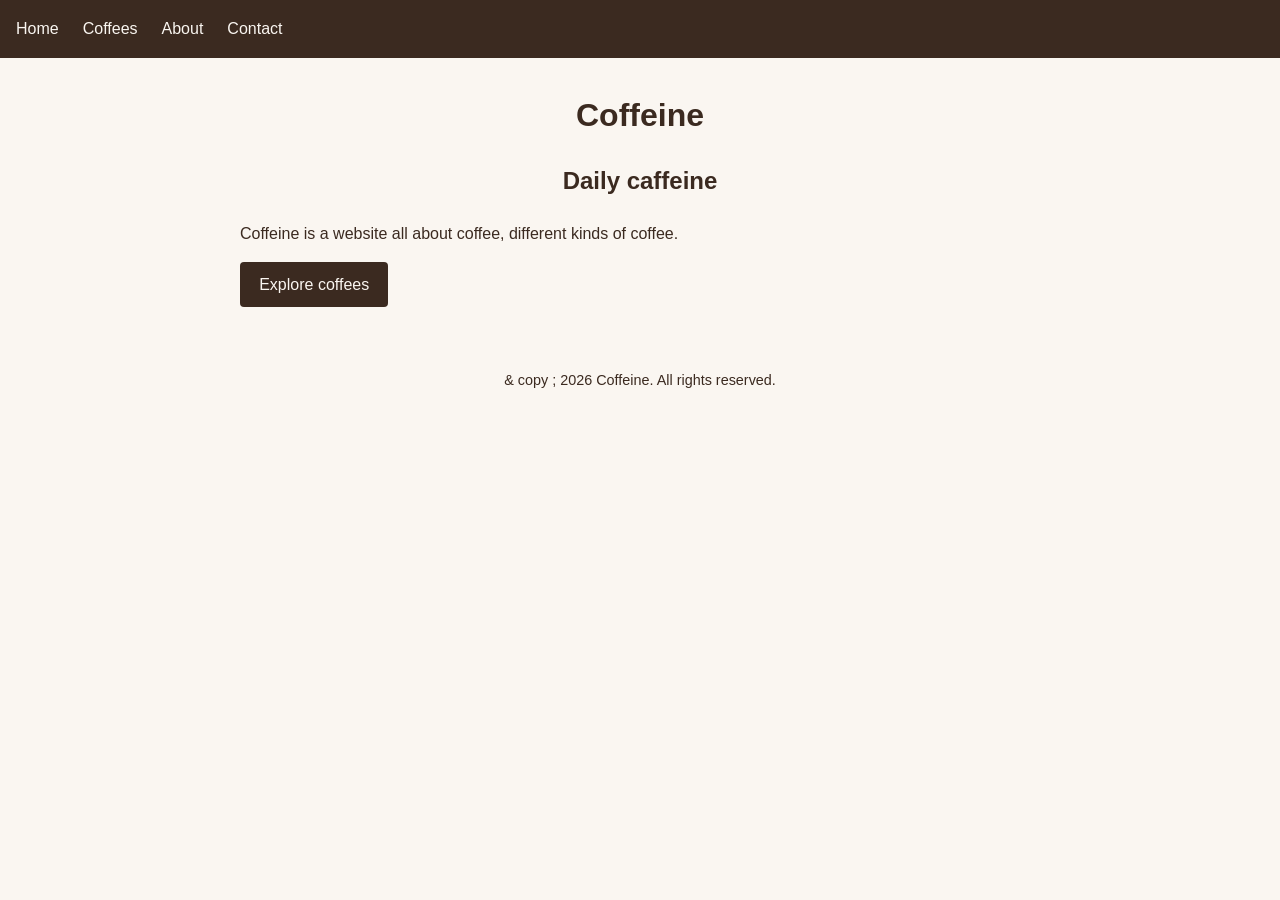
==== index.html @ 600f2fec "Add css/style.css with design tokens and base colours" ====
<!DOCTYPE html>
<html lang="en">
<head>
    <meta charset="UTF-8">
    <meta name="viewport" content="width=device-width, initial-scale=1.0">
    <title>Coffeine | Daily caffeine</title>
    <link rel="stylesheet" href="css/style.css">
</head>
<body>
    <nav class="navbar">
        <ul>
            <li><a href="index.html">Home</a></li>
            <li><a href="coffees.html">Coffees</a></li>
            <li><a href="about.html">About</a></li>
            <li><a href="contact.html">Contact</a></li>
        </ul>
    </nav>

    <main>
        <h1>Coffeine</h1>
        <h2>Daily caffeine</h2>
        <p>Coffeine is a website all about coffee, different kinds of coffee.</p>
        <p><a class="button" href="coffees.html">Explore coffees</a></p>
    </main>

    <footer>
        <p> & copy ; 2026 Coffeine. All rights reserved.</p>
    </footer>
</body>
</html>
---- css/style.css ----
body {
    font-family: Arial, sans-serif;
    color: #3b2a20;
    background: #faf6f1;
    margin: 0;
    line-height: 1.6;
}

.navbar ul {
    list-style: none;
    margin: 0;
    padding: 1rem;
    display: flex;
    gap: 1.5rem;
    background: #3b2a20;
}

.navbar a {
    color: #faf6f1;
    text-decoration: none;
}

.navbar a:hover {
    text-decoration: underline;
}

main {
    max-width: 800px;
    margin: 2rem auto;
    padding: 0 1rem;
}

h1, h2 {
    text-align: center;
}

.button {
    display: inline-block;
    background: #3b2a20;
    color: #faf6f1;
    padding: 0.6rem 1.2rem;
    border-radius: 4px;
    text-decoration: none;
}

.button:hover {
    background: #6f4e37;
}

.coffee-grid {
    display: grid;
    grid-template-columns: repeat(auto-fit, minmax(200px, 1fr));
    gap: 1rem;
}

.coffee-card {
    background: #ffffff;
    border: 1px solid #d9cfc4;
    border-radius: 8px;
    padding: 1rem;
}

.coffee-card h3 {
    margin-top: 0;
}

table {
    border-collapse: collapse;
    width: 100%;
}

th, td {
    border: 1px solid #d9cfc4;
    padding: 0.5rem;
    text-align: left;
}

th {
    background: #3b2a20;
    color: #faf6f1;
}

form {
    display: flex;
    flex-direction: column;
    gap: 0.5rem;
}

input, textarea {
    padding: 0.5rem;
    border: 1px solid #d9cfc4;
    border-radius: 4px;
    font-family: inherit;
}

textarea {
    height: 120px;
}

input[type="submit"] {
    align-self: flex-start;
    background: #3b2a20;
    color: #faf6f1;
    border: none;
    padding: 0.6rem 1.2rem;
    cursor: pointer;
}

input[type="submit"]:hover {
    background: #6f4e37;
}

footer {
    text-align: center;
    padding: 1rem;
    font-size: 0.9rem;
}
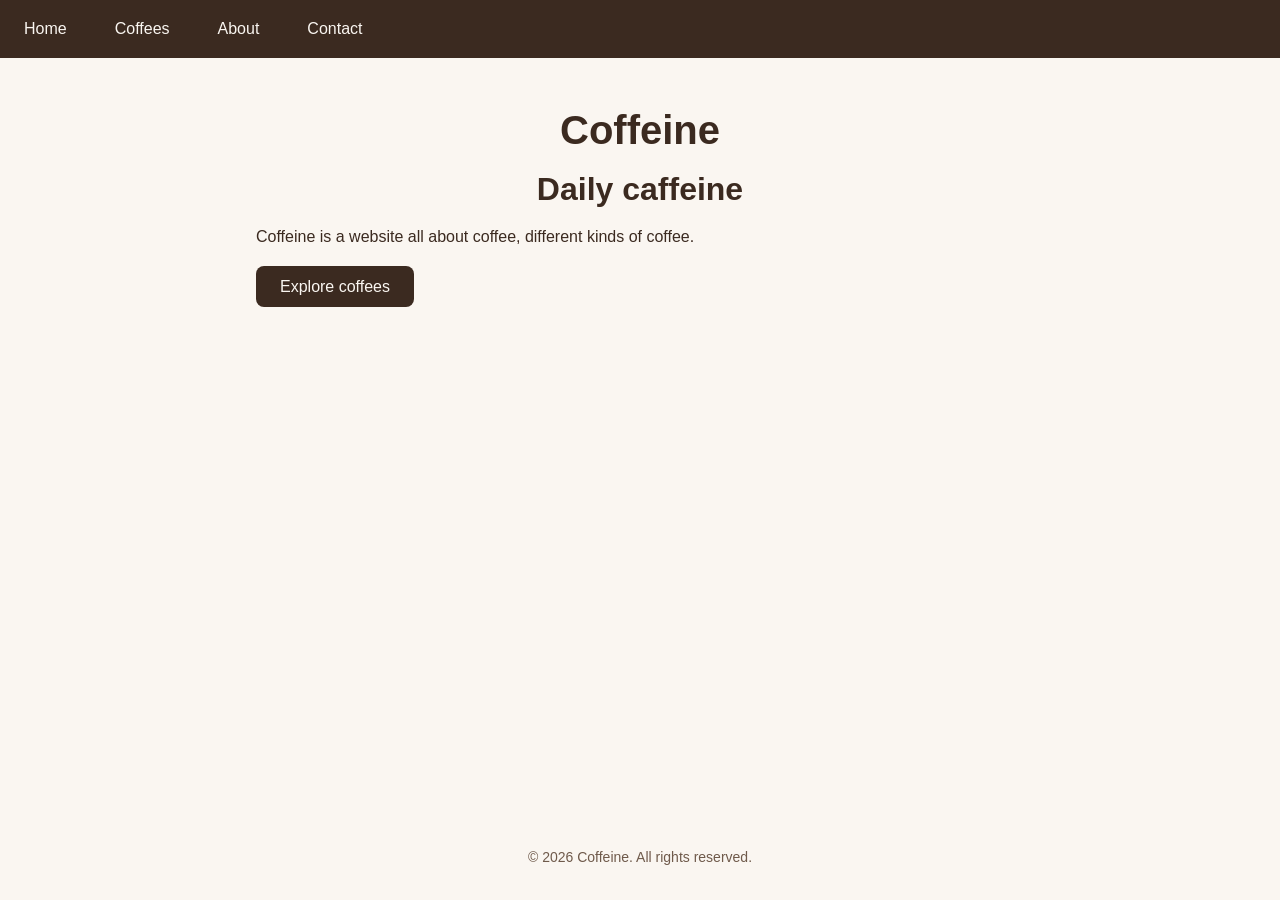
==== commit 7cd03130: "First commit" ====
--- a/index.html
+++ b/index.html
@@ -24,7 +24,7 @@
     </main>
 
     <footer>
-        <p> & copy ; 2026 Coffeine. All rights reserved.</p>
+        <p>&copy; 2026 Coffeine. All rights reserved.</p>
     </footer>
 </body>
 </html>
--- a/css/style.css
+++ b/css/style.css
@@ -1,117 +1,237 @@
+:root {
+    --color-bg: #faf6f1;
+    --color-surface: #ffffff;
+    --color-text: #3b2a20;
+    --color-muted: #6f5a4b;
+    --color-primary: #3b2a20;
+    --color-primary-hover: #6f4e37;
+    --color-on-primary: #faf6f1;
+    --color-border: #d9cfc4;
+    --color-focus: #c8742c;
+
+    --space-1: 0.25rem;
+    --space-2: 0.5rem;
+    --space-3: 1rem;
+    --space-4: 1.5rem;
+    --space-5: 2rem;
+    --space-6: 3rem;
+
+    --font-body: Arial, Helvetica, sans-serif;
+    --text-sm: 0.875rem;
+    --text-base: 1rem;
+    --text-lg: 1.25rem;
+    --text-xl: 1.5rem;
+    --text-2xl: 2rem;
+    --text-3xl: 2.5rem;
+    --leading-body: 1.6;
+    --leading-heading: 1.2;
+
+    --radius: 8px;
+    --transition: 0.2s ease;
+}
+
+*,
+*::before,
+*::after {
+    box-sizing: border-box;
+}
+
 body {
-    font-family: Arial, sans-serif;
-    color: #3b2a20;
-    background: #faf6f1;
+    display: flex;
+    flex-direction: column;
+    min-height: 100vh;
     margin: 0;
-    line-height: 1.6;
+    background: var(--color-bg);
+    color: var(--color-text);
+    font-family: var(--font-body);
+    font-size: var(--text-base);
+    line-height: var(--leading-body);
+}
+
+h1,
+h2,
+h3 {
+    margin: 0 0 var(--space-3);
+    line-height: var(--leading-heading);
+}
+
+h1 {
+    font-size: var(--text-3xl);
+    text-align: center;
+}
+
+h2 {
+    font-size: var(--text-2xl);
+    text-align: center;
+}
+
+h3 {
+    font-size: var(--text-xl);
+}
+
+p {
+    margin: 0 0 var(--space-3);
+}
+
+ul {
+    margin: 0 0 var(--space-3);
+    padding-left: var(--space-4);
+}
+
+main {
+    flex: 1;
+    width: 100%;
+    max-width: 50rem;
+    margin: var(--space-5) auto;
+    padding: 0 var(--space-3);
+}
+
+footer {
+    padding: var(--space-3);
+    text-align: center;
+    font-size: var(--text-sm);
+    color: var(--color-muted);
 }
 
 .navbar ul {
+    display: flex;
+    flex-direction: column;
+    margin: 0;
+    padding: 0;
     list-style: none;
-    margin: 0;
-    padding: 1rem;
-    display: flex;
-    gap: 1.5rem;
-    background: #3b2a20;
+    background: var(--color-primary);
 }
 
 .navbar a {
-    color: #faf6f1;
+    display: block;
+    padding: var(--space-3) var(--space-4);
+    color: var(--color-on-primary);
     text-decoration: none;
+    transition: background-color var(--transition), color var(--transition);
 }
 
 .navbar a:hover {
+    background: var(--color-primary-hover);
     text-decoration: underline;
 }
 
-main {
-    max-width: 800px;
-    margin: 2rem auto;
-    padding: 0 1rem;
-}
-
-h1, h2 {
-    text-align: center;
+.navbar a:focus {
+    background: var(--color-primary-hover);
+    outline: 3px solid var(--color-focus);
+    outline-offset: -3px;
 }
 
 .button {
     display: inline-block;
-    background: #3b2a20;
-    color: #faf6f1;
-    padding: 0.6rem 1.2rem;
-    border-radius: 4px;
+    padding: var(--space-2) var(--space-4);
+    border: none;
+    border-radius: var(--radius);
+    background: var(--color-primary);
+    color: var(--color-on-primary);
+    font: inherit;
     text-decoration: none;
+    cursor: pointer;
+    transition: background-color var(--transition), transform var(--transition);
 }
 
 .button:hover {
-    background: #6f4e37;
-}
-
-.coffee-grid {
+    background: var(--color-primary-hover);
+    transform: translateY(-2px);
+}
+
+.button:focus {
+    outline: 3px solid var(--color-focus);
+    outline-offset: 2px;
+}
+
+.card {
+    padding: var(--space-4);
+    background: var(--color-surface);
+    border: 1px solid var(--color-border);
+    border-radius: var(--radius);
+}
+
+.card h3 {
+    margin-top: 0;
+}
+
+.card-grid {
     display: grid;
-    grid-template-columns: repeat(auto-fit, minmax(200px, 1fr));
-    gap: 1rem;
-}
-
-.coffee-card {
-    background: #ffffff;
-    border: 1px solid #d9cfc4;
-    border-radius: 8px;
-    padding: 1rem;
-}
-
-.coffee-card h3 {
-    margin-top: 0;
+    grid-template-columns: 1fr;
+    gap: var(--space-4);
 }
 
 table {
+    width: 100%;
+    margin-bottom: var(--space-5);
     border-collapse: collapse;
-    width: 100%;
-}
-
-th, td {
-    border: 1px solid #d9cfc4;
-    padding: 0.5rem;
+}
+
+th,
+td {
+    padding: var(--space-2);
+    border: 1px solid var(--color-border);
     text-align: left;
 }
 
 th {
-    background: #3b2a20;
-    color: #faf6f1;
+    background: var(--color-primary);
+    color: var(--color-on-primary);
 }
 
 form {
     display: flex;
     flex-direction: column;
-    gap: 0.5rem;
-}
-
-input, textarea {
-    padding: 0.5rem;
-    border: 1px solid #d9cfc4;
-    border-radius: 4px;
-    font-family: inherit;
-}
-
+    gap: var(--space-2);
+}
+
+input:not([type="submit"]),
 textarea {
-    height: 120px;
-}
-
-input[type="submit"] {
+    padding: var(--space-2);
+    border: 1px solid var(--color-border);
+    border-radius: var(--radius);
+    font: inherit;
+}
+
+input:not([type="submit"]):focus,
+textarea:focus {
+    outline: 3px solid var(--color-focus);
+    outline-offset: 1px;
+}
+
+textarea {
+    height: 8rem;
+}
+
+form .button {
     align-self: flex-start;
-    background: #3b2a20;
-    color: #faf6f1;
-    border: none;
-    padding: 0.6rem 1.2rem;
-    cursor: pointer;
-}
-
-input[type="submit"]:hover {
-    background: #6f4e37;
-}
-
-footer {
-    text-align: center;
-    padding: 1rem;
-    font-size: 0.9rem;
+}
+
+@media (min-width: 26rem) {
+    .navbar ul {
+        flex-direction: row;
+    }
+}
+
+@media (min-width: 36rem) {
+    .card-grid {
+        grid-template-columns: repeat(2, 1fr);
+    }
+}
+
+@media (min-width: 50rem) {
+    main {
+        margin: var(--space-6) auto;
+    }
+}
+
+@media (prefers-reduced-motion: reduce) {
+    .navbar a,
+    .button {
+        transition: none;
+    }
+
+    .button:hover {
+        transform: none;
+    }
 }
